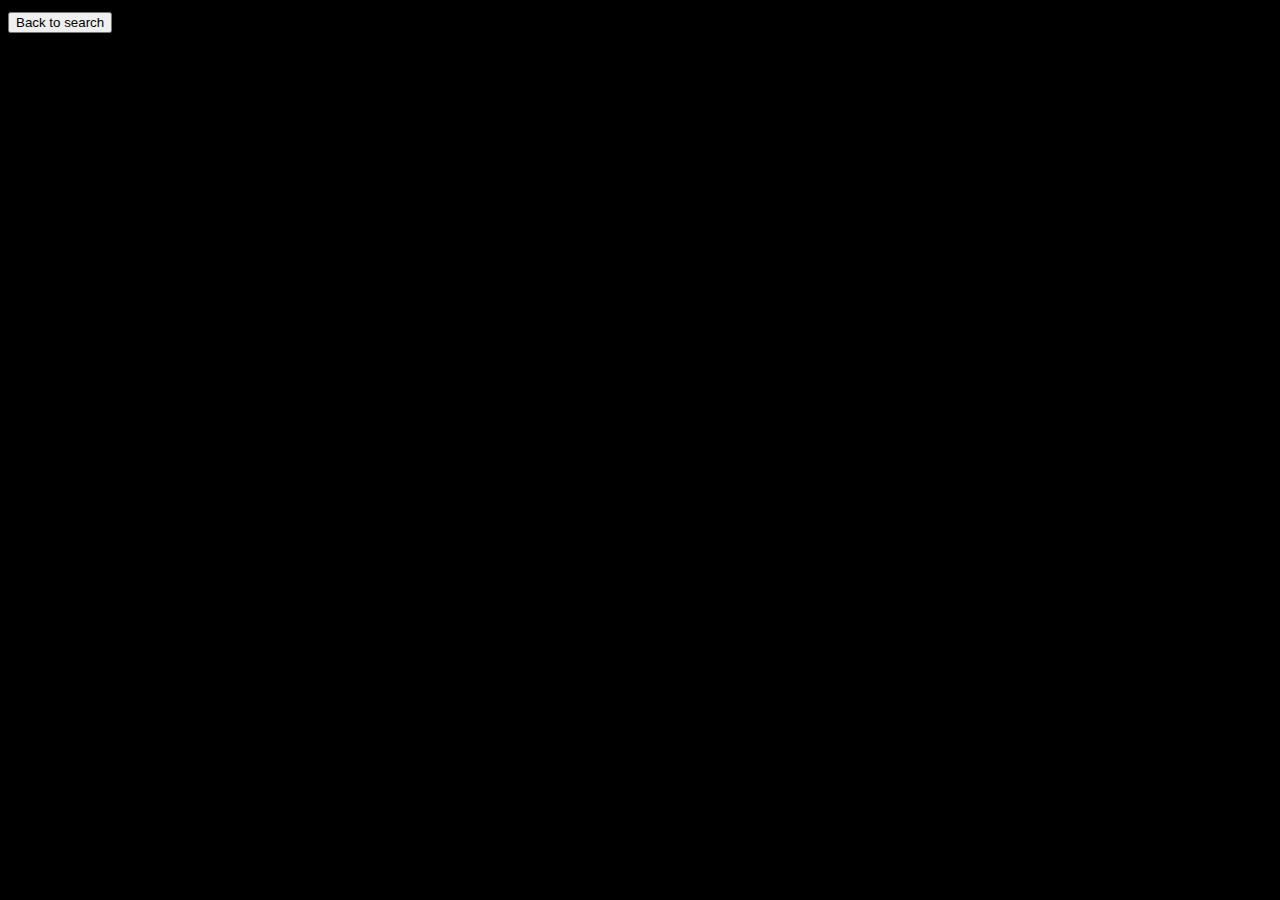
==== card.html @ 02a28c68 "фавиконка" ====
<!DOCTYPE html>
<html lang="en">
  <head>
    <meta charset="UTF-8" />
    <meta http-equiv="X-UA-Compatible" content="IE=edge" />
    <meta name="viewport" content="width=device-width, initial-scale=1.0" />
    <title>Movie information</title>
    <link rel="stylesheet" href="./css/main.css" />
  </head>
  <body>
        <div class="container">
            <div class="js-card__wrapper card__wrapper"></div>
            <button class="js-back__button back__button">Back to search</button>
        </div>
        </div>
            
    <script src="./main.js"></script>
  </body>
</html>
---- css/main.css ----
@import './reset.css';
@import './loader.css';
@import url('https://fonts.googleapis.com/css2?family=Oswald:wght@300;400;500;700&display=swap');

body {
  background-color: #000;
  color: #fff;
  font-family: 'Oswald', sans-serif;

  background-image: url('./../img/bg.png');
  background-attachment: fixed;
  background-repeat: no-repeat;
  background-position: 0px;
}

.none {
  display: none !important;
}

.search {
  padding-top: 50px;
  height: 140px;
}

.add {
  display: flex;
  gap: 24px;
}

.add__title {
  width: 500px;
  height: 60px;
  padding: 0 15px;
  font-size: 32px;
  border: 1px solid #000;
  border-radius: 6px;
  background: rgba(255, 255, 255, 0.2);
  outline: none;
  hyphens: auto;
  word-wrap: break-word;
}

.add__button {
  width: 250px;
  height: 60px;
  /*  background: #0094ff;*/
  background-color: rgb(16, 85, 205);
  border: none;
  border-radius: 6px;
  font-size: 32px;
  line-height: 39px;
  color: #ffffff;
}

.films .add__button {
  background: #000000;
}

.container-left {
  padding: 25px 15px 100px;
  margin: 0 auto;

  width: 930px;
  min-height: 100vh;
}

/* .container-right {
  position: fixed;
  left: 930px;
  top: 0;
  height: 100vh;
  overflow-y: auto;
  width: 800px;
  padding: 25px;

  background-color: rgba(5, 56, 185, 0.2);
  border-right: 1px solid #162344;
} */

.title-1 {
  margin-bottom: 30px;
  font-size: 28px;
  font-weight: 700;
  text-transform: uppercase;
}

.films {
  display: flex;
  flex-wrap: wrap;
  column-gap: 30px;
  row-gap: 30px;

  margin-bottom: 30px;
  margin-top: 100px;
}

.card {
  overflow: hidden;
  padding-bottom: 15px;
  padding-top: 20px;
  width: 200px;
  border-radius: 6px;
  background-color: rgb(22, 22, 22);
  text-align: center;
  cursor: pointer;
  transition: transform 0.2s ease-in, background-color 0.2s ease-in,
    box-shadow 0.2s ease-in;
}

.card:hover {
  transform: translateY(-10px);
  background-color: rgb(35, 35, 35);
  box-shadow: 0px 10px 20px rgba(0, 65, 152, 0.451);
}

.card__img {
  margin-bottom: 15px;
  width: 200px;
  height: 300px;
  object-fit: cover;
  border-radius: 6px;
}

.card__title {
  padding: 0 5px;
  margin-bottom: 5px;
  font-weight: 300;
  font-size: 18px;
}

.card__year {
  margin-bottom: 5px;
  color: rgb(7, 150, 252);
  font-size: 14px;
  font-weight: 300;
}

.card__rate {
  font-size: 14px;
  color: rgb(240, 246, 75);
}

.show-more {
  display: block;
  margin: 0 auto;
  padding: 10px 30px;

  border-radius: 6px;
  background-color: rgb(16, 85, 205);
  color: #fff;
  transition: opacity 0.2s ease-in;
}

.show-more:hover {
  opacity: 0.8;
}

.loader-wrapper {
  padding: 100px 0;
  text-align: center;
}

/* Films Desc */

.btn-close {
  position: absolute;
  top: 20px;
  right: 20px;
  padding: 10px;
}

.film {
  display: grid;
  grid-template-areas: 'title title' 'photo desc';
  gap: 30px;
}

.film__title {
  grid-area: title;
  font-size: 28px;
  font-weight: 300;
}

.film__img {
  grid-area: photo;
}

.film__desc {
  grid-area: desc;
}

.film__details {
  color: aqua;
}

.film_text {
  margin-top: 30px;
  font-weight: 300;
}

@media (max-width: 767px) {
  .add {
    margin: 0 auto;
    flex-direction: column;
  }

  .films {
    flex-direction: column;
  }
  .container-left {
    width: 100%;
  }

  .container-right {
    width: 100%;
  }
  .card {
    width: 100%;
  }

  .add__title {
    width: 100%;
  }

  .add__button {
    width: 100%;
  }
}
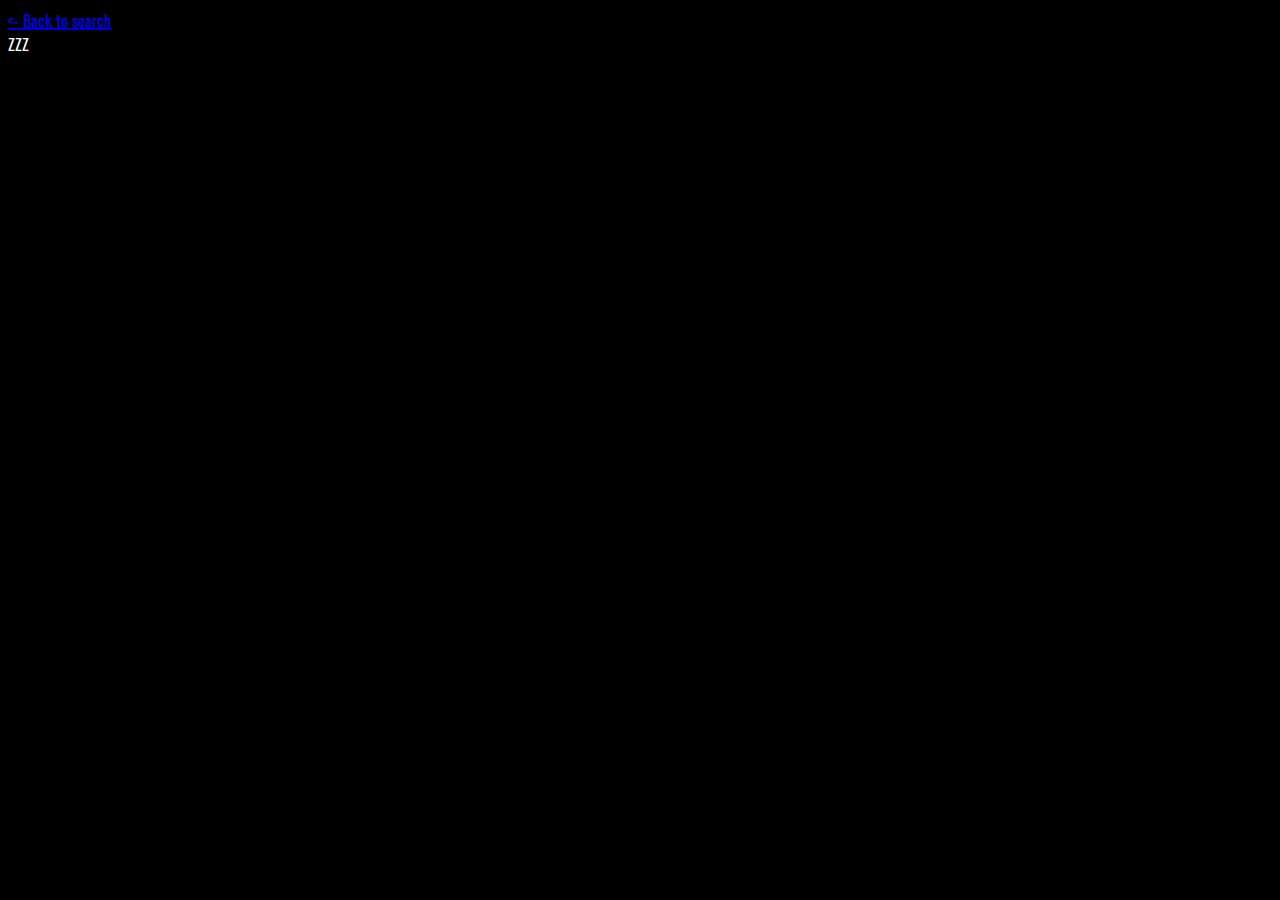
==== commit 49aa5811: "ссылка на главную" ====
--- a/card.html
+++ b/card.html
@@ -5,15 +5,20 @@
     <meta http-equiv="X-UA-Compatible" content="IE=edge" />
     <meta name="viewport" content="width=device-width, initial-scale=1.0" />
     <title>Movie information</title>
+
+    <link rel="shortcut icon" href="fav.png" type="image/png" />
+    
     <link rel="stylesheet" href="./css/main.css" />
   </head>
   <body>
         <div class="container">
-            <div class="js-card__wrapper card__wrapper"></div>
-            <button class="js-back__button back__button">Back to search</button>
+          <div class="card__link">
+            <a class="return__link" href="index.html"> <- Back to search </a>
+          </div>
+            <div class="js-card__wrapper card__wrapper">ZZZ</div>
         </div>
         </div>
             
-    <script src="./main.js"></script>
+    <script src="./movie.js"></script>
   </body>
 </html>
